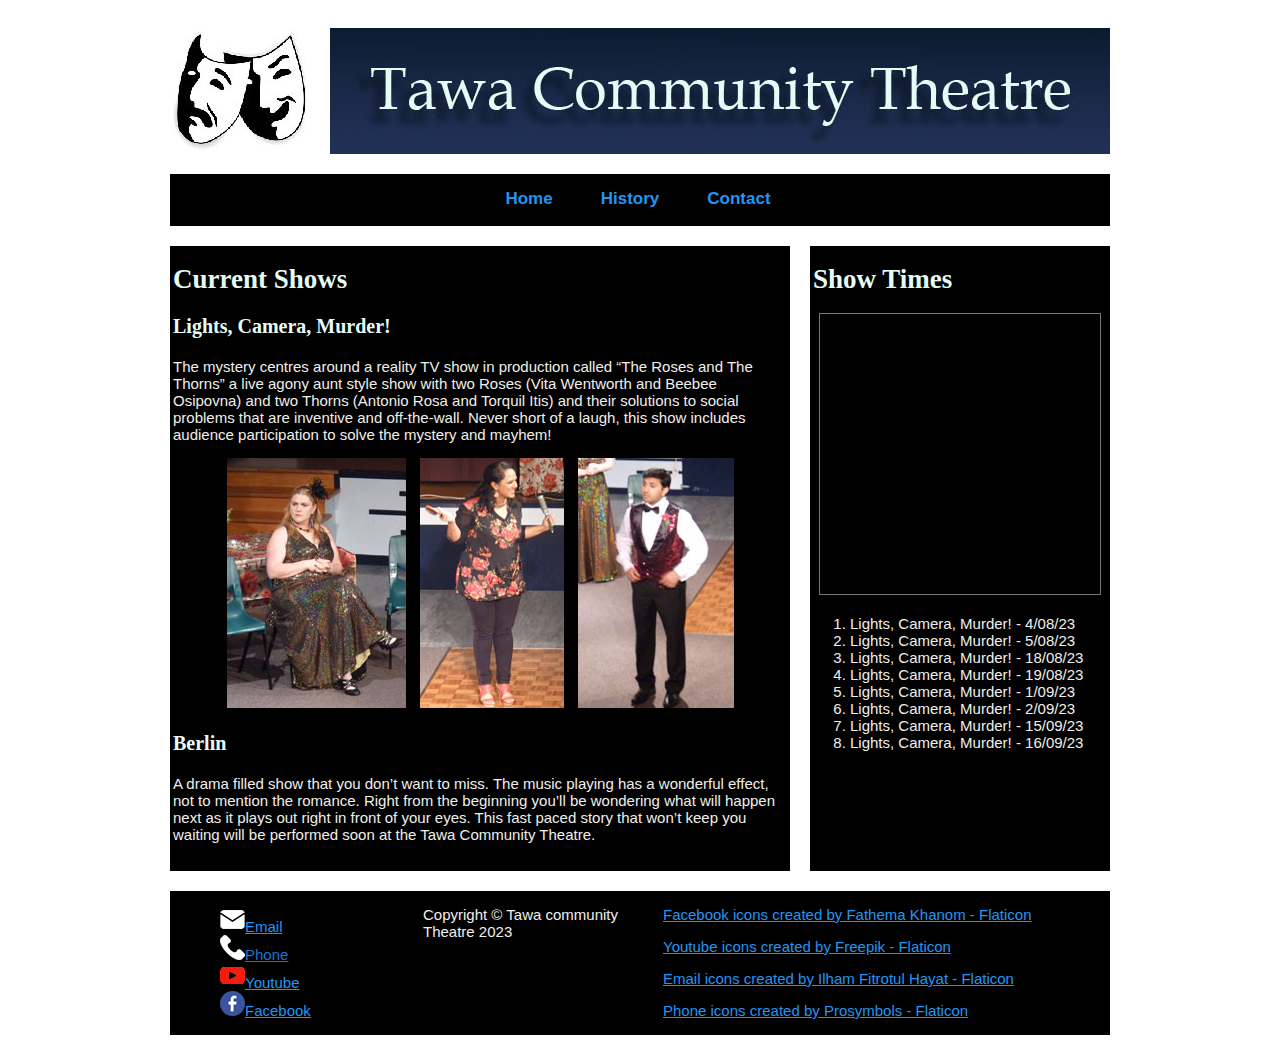
==== index.html @ 8f92b80d "Update index.html" ====
<!DOCTYPE html>
<html>
	<head>
		<title>Tawa Community Theatre</title>

		<!-- Imports the font-->
		<link rel="preconnect" href="https://fonts.googleapis.com">
		<link rel="preconnect" href="https://fonts.gstatic.com" crossorigin>
		<link href="https://fonts.googleapis.com/css2?family=Quicksand:wght@300&display=swap" rel="stylesheet">

		<!-- Links the CSS file that styles the website-->
		<link rel="stylesheet" href="style.css">

		<!-- Links the Favicon to this page-->
		<link rel='shortcut icon' type='image/png' sizes='16x16' href='./Favicon_V1.png'>
	</head>

	<body>
		<!-- Division that contains the grid for the rest of the site-->
		<div class="container_12 clearfix">

			<!-- Division for the logo image, which is a link to the home page-->
			<div id="logo" class="grid_2 row_126">
				<a href="index.html"><img src='images/theatre-sad-happy-masks_140px.jpg'/></a>
			</div>

			<!-- Division for the banner-->
			<div id="banner" class="grid_10 row_126">
				<img src='images/Banner_V3.jpg'/>
			</div>

			<!-- The navigation that has links to the other pages-->
			<div id="nav" class="grid_12">
				<ul>
					<li><a href="index.html">Home</a></li>
					<li><a href="history.html">History</a></li>
					<li><a href="contact.html">Contact</a></li>
				</ul>
			</div>

			<!-- The main content division, it contains the most info-->
			<div id="article" class="grid_8 row_home_sidebar">
				<h1>Current Shows</h1>
				<h3>Lights, Camera, Murder!</h3>
				<p>The mystery centres around a reality TV show in production called “The Roses and The Thorns” a live agony aunt style show with two Roses (Vita Wentworth and Beebee Osipovna) and two Thorns (Antonio Rosa and Torquil Itis) and their solutions to social problems that are inventive and off-the-wall. Never short of a laugh, this show includes audience participation to solve the mystery and mayhem!</p>

				<!-- This div makes sure the images are centred-->
				<div id='centre'>
					<img src='images/P1090068_250px.jpg' class='image_padding'/>
					<img src='images/P1090141_250px.jpg' class='image_padding'/>
					<img src='images/P1090077_250px.jpg' class='image_padding'/>
				</div>

				<h3>Berlin</h3>
				<p>A drama filled show that you don’t want to miss. The music playing has a wonderful effect, not to mention the romance. Right from the beginning you’ll be wondering what will happen next as it plays out right in front of your eyes. This fast paced story that won’t keep you waiting will be performed soon at the Tawa Community Theatre.</p>
			</div>

			<!-- This is the sidebar, it has other info-->
			<div id="article" class="grid_4 row_home_sidebar">
				<h1>Show Times</h1>

				<!-- Centres the calendar-->
				<div id='centre'>
					<iframe src="https://calendar.google.com/calendar/embed?height=280&wkst=2&bgcolor=%23ffffff&ctz=Pacific%2FAuckland&mode=AGENDA&showNav=0&showTitle=0&showDate=1&showPrint=0&showTabs=0&showCalendars=0&showTz=1&src=Y19mOWU2NzBlZmY1ODExYjE3MGIxNzM2NjY3ZGVlYWQ0ZTAwMGU2NWVhNTA1MGI5NWU1ODg2MzU2NGVjZGRhMzhlQGdyb3VwLmNhbGVuZGFyLmdvb2dsZS5jb20&color=%238E24AA" style="border:solid 1px #777" width="280" height="280" frameborder="0" scrolling="no"></iframe>
				</div>
				<ol>
					<li>Lights, Camera, Murder! - 4/08/23</li>
					<li>Lights, Camera, Murder! - 5/08/23</li>
					<li>Lights, Camera, Murder! - 18/08/23</li>
					<li>Lights, Camera, Murder! - 19/08/23</li>
					<li>Lights, Camera, Murder! - 1/09/23</li>
					<li>Lights, Camera, Murder! - 2/09/23</li>
					<li>Lights, Camera, Murder! - 15/09/23</li>
					<li>Lights, Camera, Murder! - 16/09/23</li>
				</ol>
			</div>

			<!-- The footer here has links to other related pages and the copyright statment-->
			<div id="footer" class="grid_12">
				<div id="icons" class='grid_3'>
					<ul>
						<li><img src='images/email_25px.png'/><a href='mailto:rpedder9@gmail.com'>Email</a></li>
						<li><img src='images/phone-call_25px.png'/><a href=''>Phone</a></li>
						<li><img src='images/youtube_25px.png'/><a href='https://www.youtube.com/'>Youtube</a></li>
						<li><img src='images/facebook_25px.png'/><a href='https://www.facebook.com/profile.php?id=100069793418412'>Facebook</a></li>
					</ul>
				</div>

				<div class='grid_3'>
					<p>Copyright © Tawa community Theatre 2023</p>
				</div>

				<div class='grid_5'>
					<p><a href="https://www.flaticon.com/free-icons/facebook" title="facebook icons">Facebook icons created by Fathema Khanom - Flaticon</a></p>
					<p><a href="https://www.flaticon.com/free-icons/youtube" title="youtube icons">Youtube icons created by Freepik - Flaticon</a></p>
					<p><a href="https://www.flaticon.com/free-icons/email" title="email icons">Email icons created by Ilham Fitrotul Hayat - Flaticon</a></p>
					<p><a href="https://www.flaticon.com/free-icons/phone" title="phone icons">Phone icons created by Prosymbols - Flaticon</a></p>
				</div>
			</div>

		</div>
	</body>
</html>
---- style.css ----
/* Container*/
.container_12 {
	margin-left: auto;
	margin-right: auto;
	width: 960px;
}

/* Setting up the colunms*/
.grid_1,
.grid_2,
.grid_3,
.grid_4,
.grid_4,
.grid_5,
.grid_6,
.grid_7,
.grid_8,
.grid_9,
.grid_10,
.grid_11,
.grid_12 {
	display: inline;
	float: left;
	position: relative;
	margin-left: 10px;
	margin-right: 10px;
}

/* Classes for box size*/
.container_12 .grid_1 {
	width: 60px;
}

.container_12 .grid_2 {
	width: 140px;
}

.container_12 .grid_3 {
	width: 220px;
}

.container_12 .grid_4 {
	width: 300px;
}

.container_12 .grid_5 {
	width: 380px;
}

.container_12 .grid_6 {
	width: 460px;
}

.container_12 .grid_7 {
	width: 540px;
}

.container_12 .grid_8 {
	width: 620px;
}

.container_12 .grid_9 {
	width: 700px;
}

.container_12 .grid_10 {
	width: 780px;
}

.container_12 .grid_11 {
	width: 860px;
}

.container_12 .grid_12 {
	width: 940px;
}

/* Clear floated elements*/
.clear {
	clear: both;
	display: block;
	overflow: hidden;
	width: 0;
	height: 0;
}

.clearfix:after {
	clear: both;
	content: ' ';
	display: block;
	font-size: 0;
	line-height: 0;
	visibility: hidden;
	width: 0;
	height: 0;
}

.clearfix {
	display: inline-block;
}

* html .clearfix {
	height: 1%;
}

.clearfix {
	display: block;
}

/* CSS to set the height of divs to specific heights*/
.row_126 {
	height: 126px;
}

.row_contact_sidebar {
	height: 600px;
}

.row_home_sidebar {
	height: 625px;
}

.row_history_sidebar {
	height: 650px;
}
/* CSS not for the grid starts here*/
/* Import fonts*/
@import url('//fonts.googleapis.com/css2?family=Nunito:wght@300&display=swap');

/* Font importing ends here*/

body {
	background-colour: #cccccc;
}

#logo, #banner, #nav, #article, #footer {
	background-color: #000000;
	margin-top: 20px;
}

p {
	font-family: 'Nunito', sans-serif;
	color: #f0efeb;
	padding-left: 3px;
	padding-right: 3px;
	font-size: 15px;
}

h1 {
	color: #E5FCF5;
	padding-left: 3px;
	padding-right: 3px;
	font-size: 27px;
}

h3 {
	color: #E5FCF5;
	padding-left: 3px;
	padding-right: 3px;
	font-size: 20px;
}

li {
	font-family: 'Nunito', sans-serif;
	color: #f0efeb;
	font-size: 15px;
}

/* footer icons*/
#icons ul {
	list-style: none;
}

/* CSS that centres elements in a division*/
#centre, #nav {
	text-align: center;
}

/* CSS to give some of the images padding*/
.image_padding {
	padding-left: 5px;
	padding-right: 5px;
}

/* Link colours*/
a:link {color: #2196f3;}
a:visited {color: #1976d2;}
a:hover {color: #90caf9;}
a:active {color: #90caf9;}

/* CSS for navigation starts here*/
#nav ul {
	display: inline;
	padding: 15px 0px 0px 0px;
	list-style: none;
}

#nav ul li {
	font-weight: bold;
	display: inline-block;
	margin-right: 4px;
	position: relative;
	padding: 15px 20px 17px;
	font-size: 17px;
}

#nav ul li:hover {
	background: #3e3c45;
}

#nav a {
	text-decoration: none;
}
/* end of navigation CSS*/
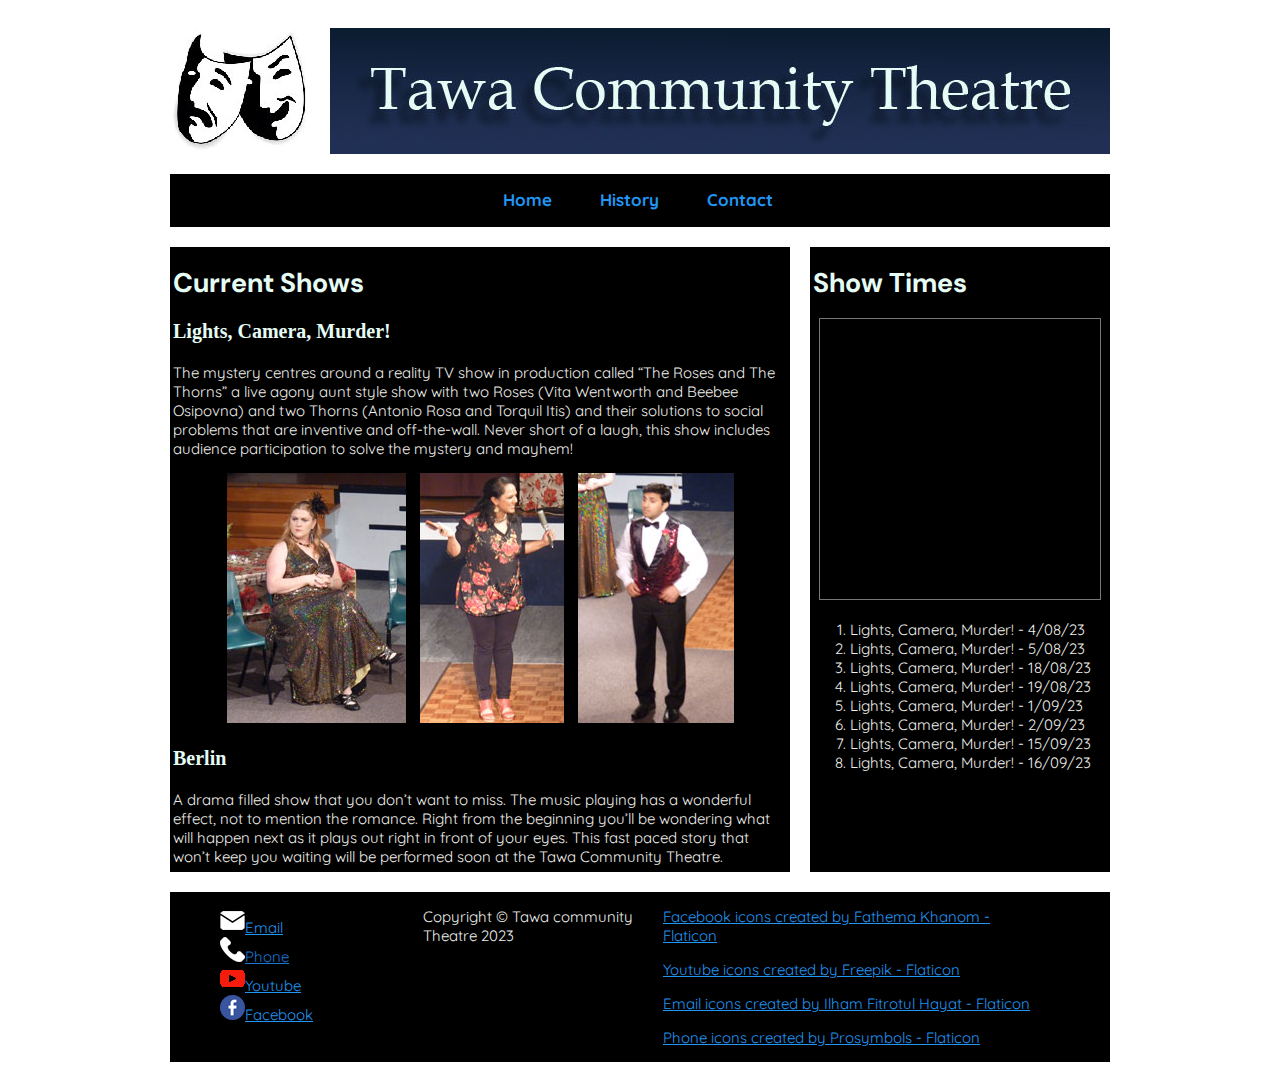
==== commit 629f5797: "Update index.html" ====
--- a/index.html
+++ b/index.html
@@ -3,10 +3,14 @@
 	<head>
 		<title>Tawa Community Theatre</title>
 
-		<!-- Imports the font-->
+		<!-- Imports the fonts-->
 		<link rel="preconnect" href="https://fonts.googleapis.com">
 		<link rel="preconnect" href="https://fonts.gstatic.com" crossorigin>
 		<link href="https://fonts.googleapis.com/css2?family=Quicksand:wght@300&display=swap" rel="stylesheet">
+
+		<link rel="preconnect" href="https://fonts.googleapis.com">
+		<link rel="preconnect" href="https://fonts.gstatic.com" crossorigin>
+		<link href="https://fonts.googleapis.com/css2?family=DM+Sans:opsz,wght@9..40,600&display=swap" rel="stylesheet">
 
 		<!-- Links the CSS file that styles the website-->
 		<link rel="stylesheet" href="style.css">
--- a/style.css
+++ b/style.css
@@ -124,11 +124,6 @@
 	height: 650px;
 }
 /* CSS not for the grid starts here*/
-/* Import fonts*/
-@import url('//fonts.googleapis.com/css2?family=Nunito:wght@300&display=swap');
-
-/* Font importing ends here*/
-
 body {
 	background-colour: #cccccc;
 }
@@ -139,7 +134,7 @@
 }
 
 p {
-	font-family: 'Nunito', sans-serif;
+	font-family: 'Quicksand', sans-serif;
 	color: #f0efeb;
 	padding-left: 3px;
 	padding-right: 3px;
@@ -147,6 +142,7 @@
 }
 
 h1 {
+	font-family: 'DM Sans', sans-serif;
 	color: #E5FCF5;
 	padding-left: 3px;
 	padding-right: 3px;
@@ -161,7 +157,7 @@
 }
 
 li {
-	font-family: 'Nunito', sans-serif;
+	font-family: 'Quicksand', sans-serif;
 	color: #f0efeb;
 	font-size: 15px;
 }
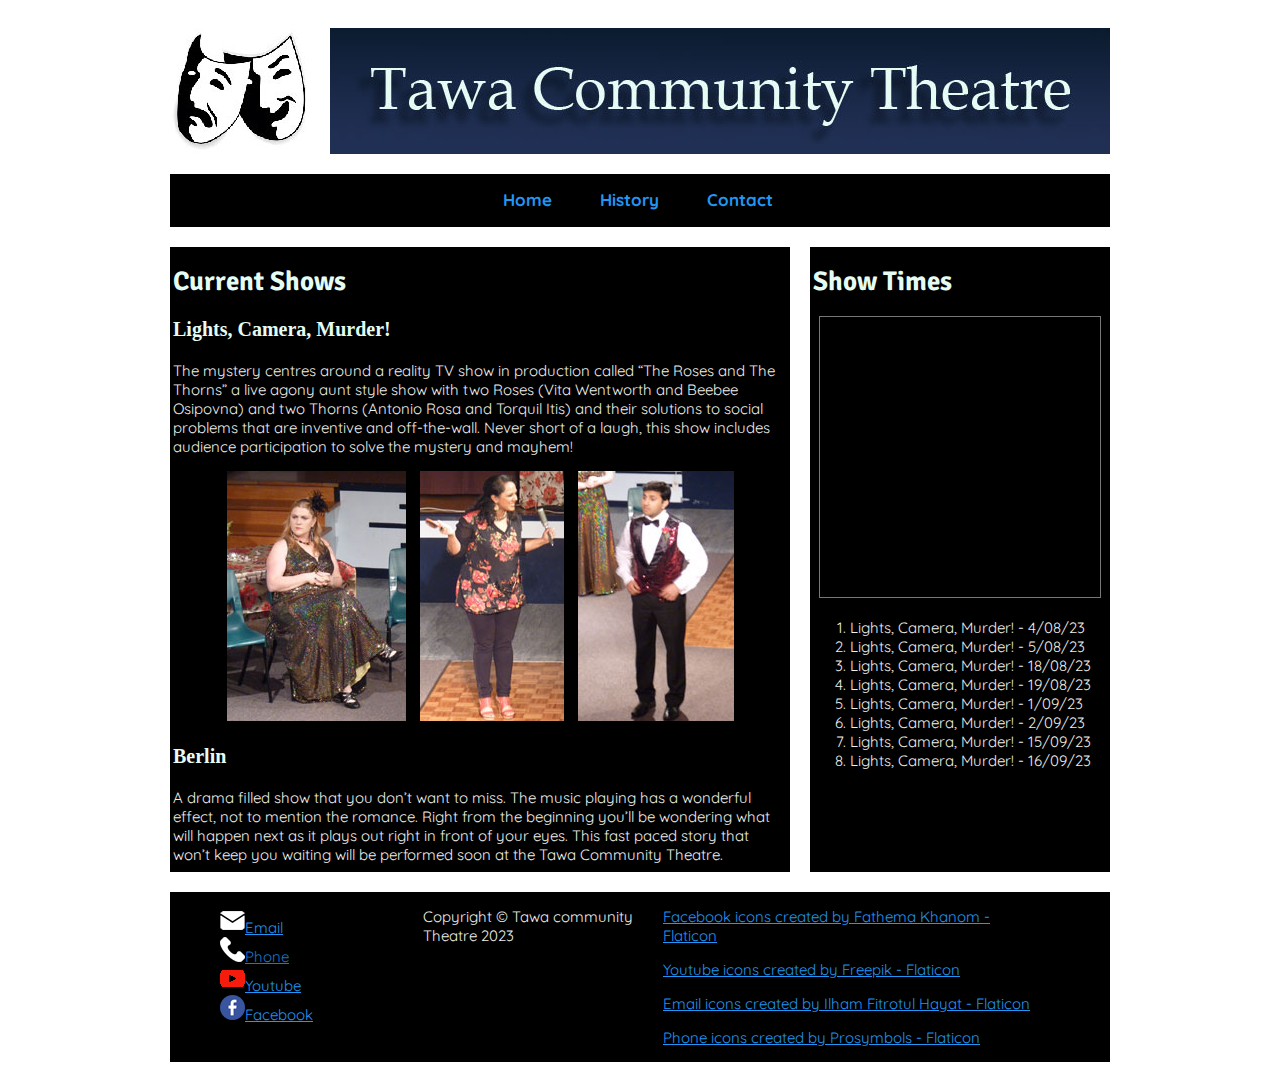
==== commit b99691ca: "Update index.html" ====
--- a/index.html
+++ b/index.html
@@ -10,8 +10,8 @@
 
 		<link rel="preconnect" href="https://fonts.googleapis.com">
 		<link rel="preconnect" href="https://fonts.gstatic.com" crossorigin>
-		<link href="https://fonts.googleapis.com/css2?family=DM+Sans:opsz,wght@9..40,600&display=swap" rel="stylesheet">
-
+		<link href="https://fonts.googleapis.com/css2?family=Signika+Negative:wght@600&display=swap" rel="stylesheet">
+		
 		<!-- Links the CSS file that styles the website-->
 		<link rel="stylesheet" href="style.css">
 
--- a/style.css
+++ b/style.css
@@ -142,7 +142,7 @@
 }
 
 h1 {
-	font-family: 'DM Sans', sans-serif;
+	font-family: 'Signika Negative', sans-serif;
 	color: #E5FCF5;
 	padding-left: 3px;
 	padding-right: 3px;
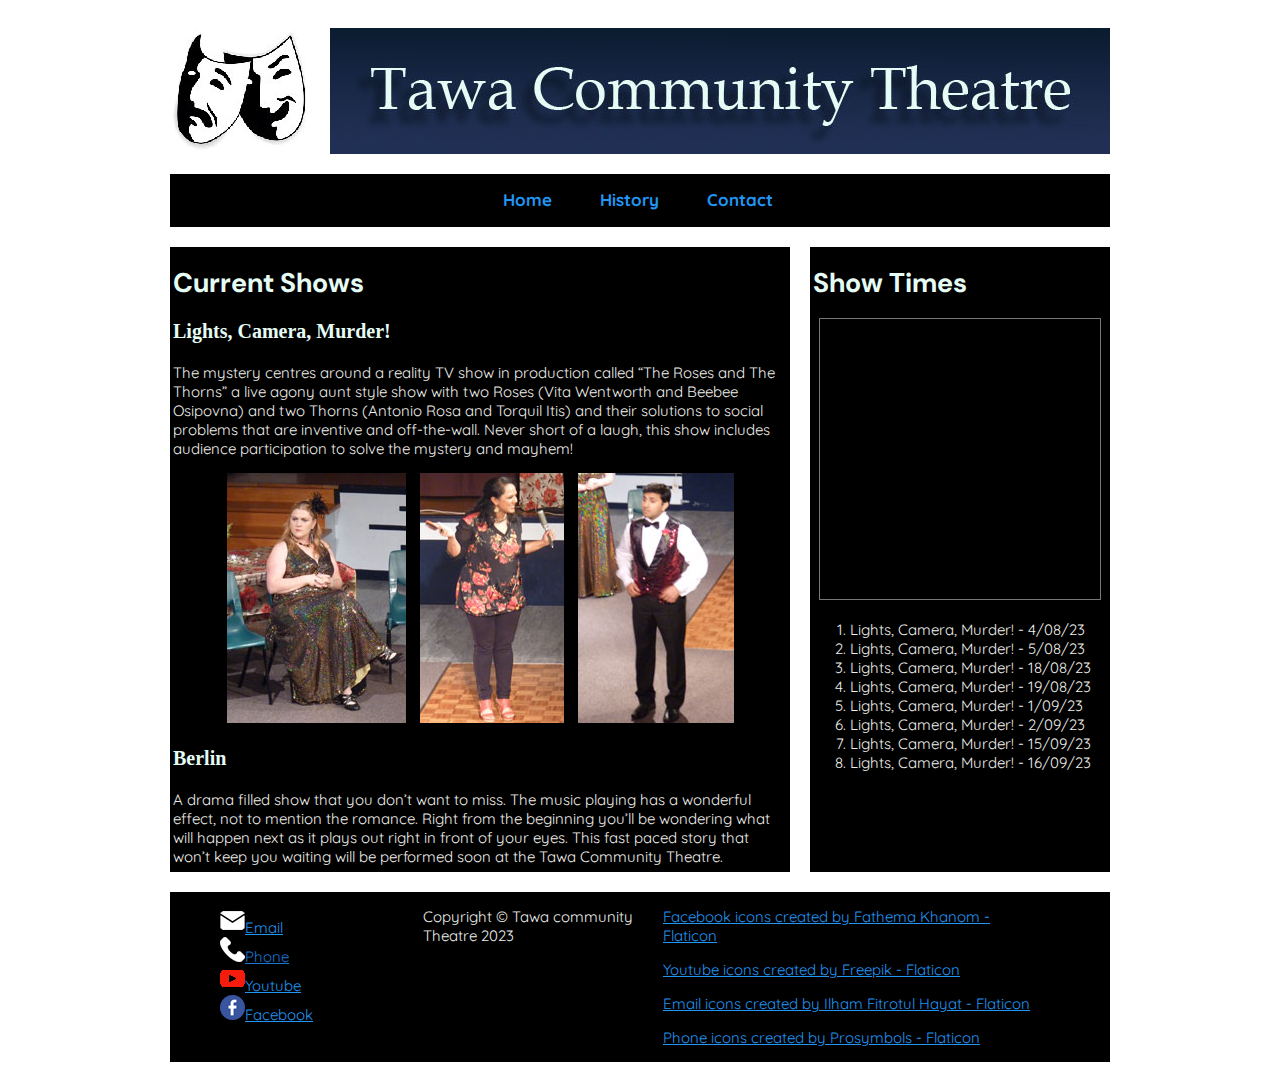
==== commit 522da115: "Merge pull request #29 from MrNebby/Colours-&-Font-V25" ====
--- a/index.html
+++ b/index.html
@@ -10,8 +10,8 @@
 
 		<link rel="preconnect" href="https://fonts.googleapis.com">
 		<link rel="preconnect" href="https://fonts.gstatic.com" crossorigin>
-		<link href="https://fonts.googleapis.com/css2?family=Signika+Negative:wght@600&display=swap" rel="stylesheet">
-		
+		<link href="https://fonts.googleapis.com/css2?family=DM+Sans:opsz,wght@9..40,600&display=swap" rel="stylesheet">
+
 		<!-- Links the CSS file that styles the website-->
 		<link rel="stylesheet" href="style.css">
 
--- a/style.css
+++ b/style.css
@@ -142,7 +142,7 @@
 }
 
 h1 {
-	font-family: 'Signika Negative', sans-serif;
+	font-family: 'DM Sans', sans-serif;
 	color: #E5FCF5;
 	padding-left: 3px;
 	padding-right: 3px;
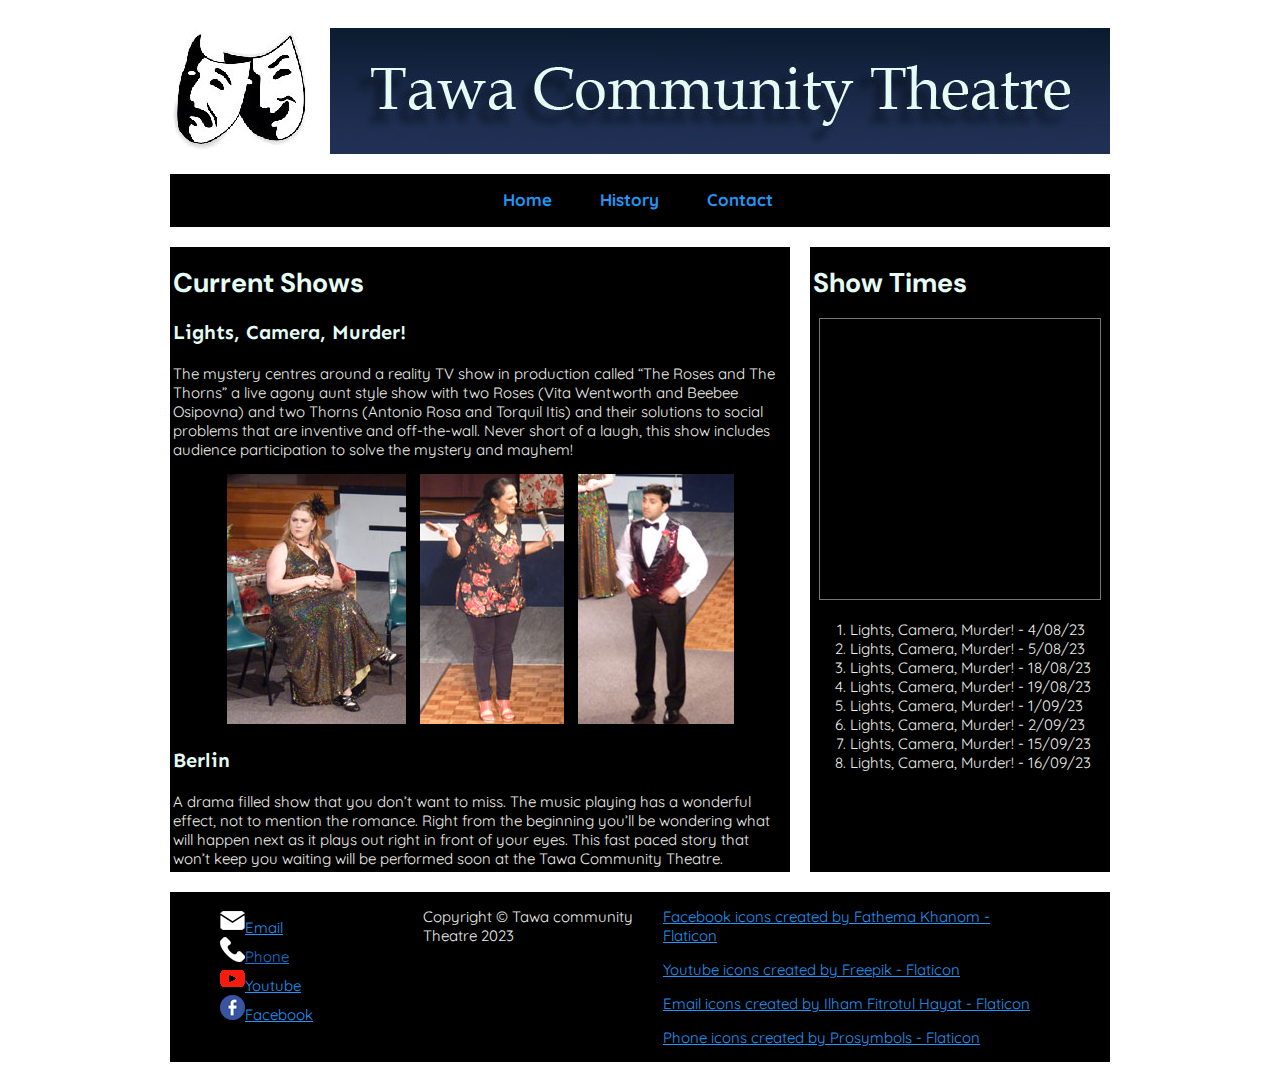
==== commit 12925608: "Update index.html" ====
--- a/index.html
+++ b/index.html
@@ -11,6 +11,10 @@
 		<link rel="preconnect" href="https://fonts.googleapis.com">
 		<link rel="preconnect" href="https://fonts.gstatic.com" crossorigin>
 		<link href="https://fonts.googleapis.com/css2?family=DM+Sans:opsz,wght@9..40,600&display=swap" rel="stylesheet">
+
+		<link rel="preconnect" href="https://fonts.googleapis.com">
+		<link rel="preconnect" href="https://fonts.gstatic.com" crossorigin>
+		<link href="https://fonts.googleapis.com/css2?family=Sen:wght@500&display=swap" rel="stylesheet">
 
 		<!-- Links the CSS file that styles the website-->
 		<link rel="stylesheet" href="style.css">
--- a/style.css
+++ b/style.css
@@ -150,6 +150,7 @@
 }
 
 h3 {
+	font-family: 'Sen', sans-serif;
 	color: #E5FCF5;
 	padding-left: 3px;
 	padding-right: 3px;
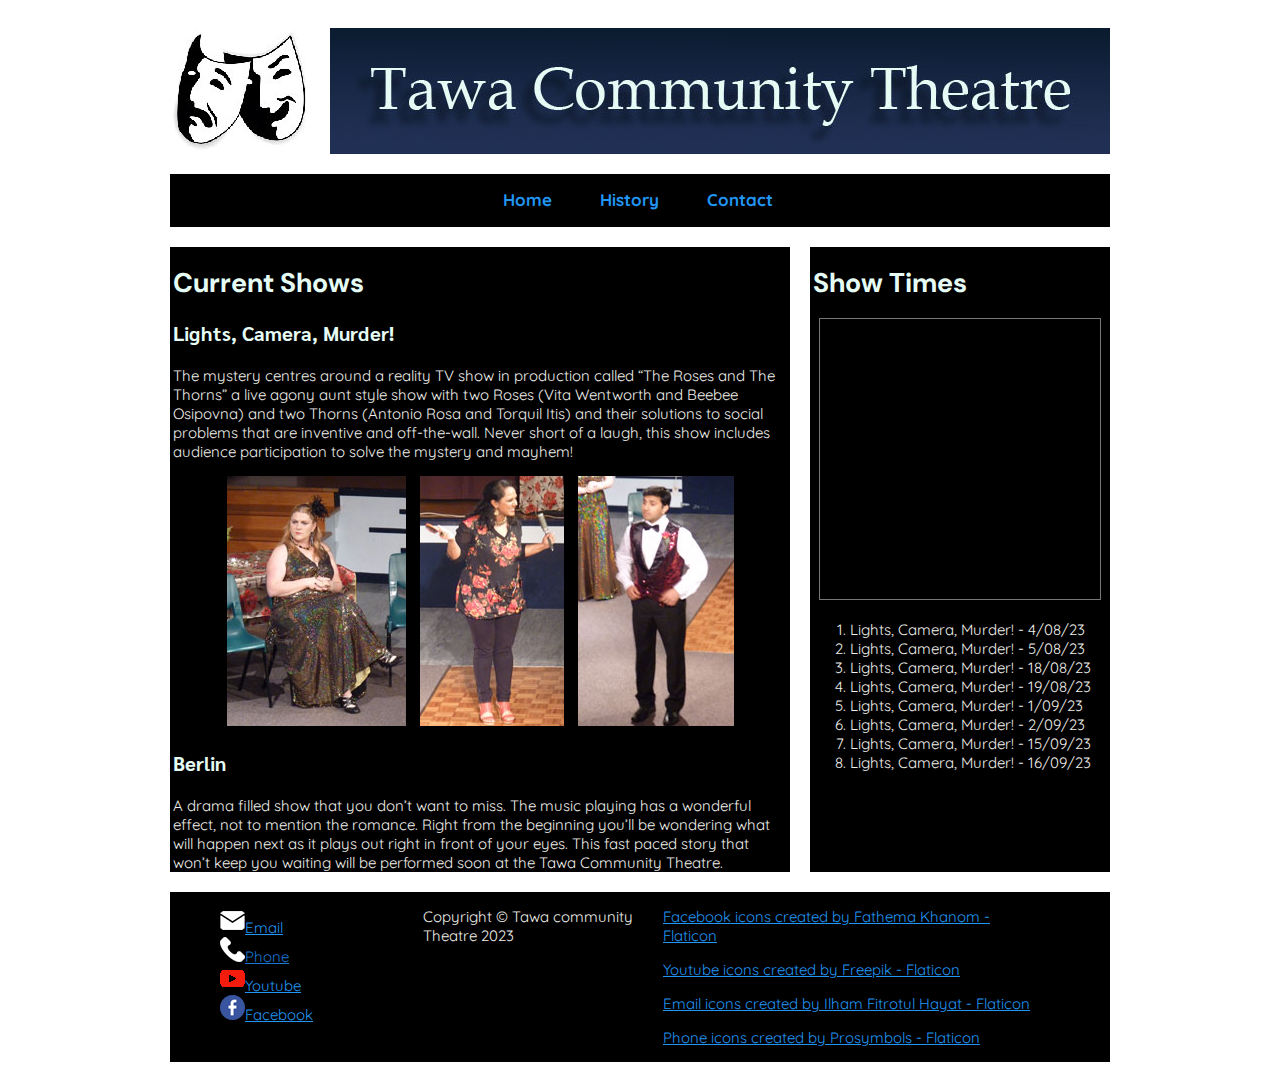
==== commit 89c8f581: "Update index.html" ====
--- a/index.html
+++ b/index.html
@@ -14,7 +14,7 @@
 
 		<link rel="preconnect" href="https://fonts.googleapis.com">
 		<link rel="preconnect" href="https://fonts.gstatic.com" crossorigin>
-		<link href="https://fonts.googleapis.com/css2?family=Sen:wght@500&display=swap" rel="stylesheet">
+		<link href="https://fonts.googleapis.com/css2?family=Sarabun:wght@500&display=swap" rel="stylesheet">
 
 		<!-- Links the CSS file that styles the website-->
 		<link rel="stylesheet" href="style.css">
--- a/style.css
+++ b/style.css
@@ -150,7 +150,7 @@
 }
 
 h3 {
-	font-family: 'Sen', sans-serif;
+	font-family: 'Sarabun', sans-serif;
 	color: #E5FCF5;
 	padding-left: 3px;
 	padding-right: 3px;
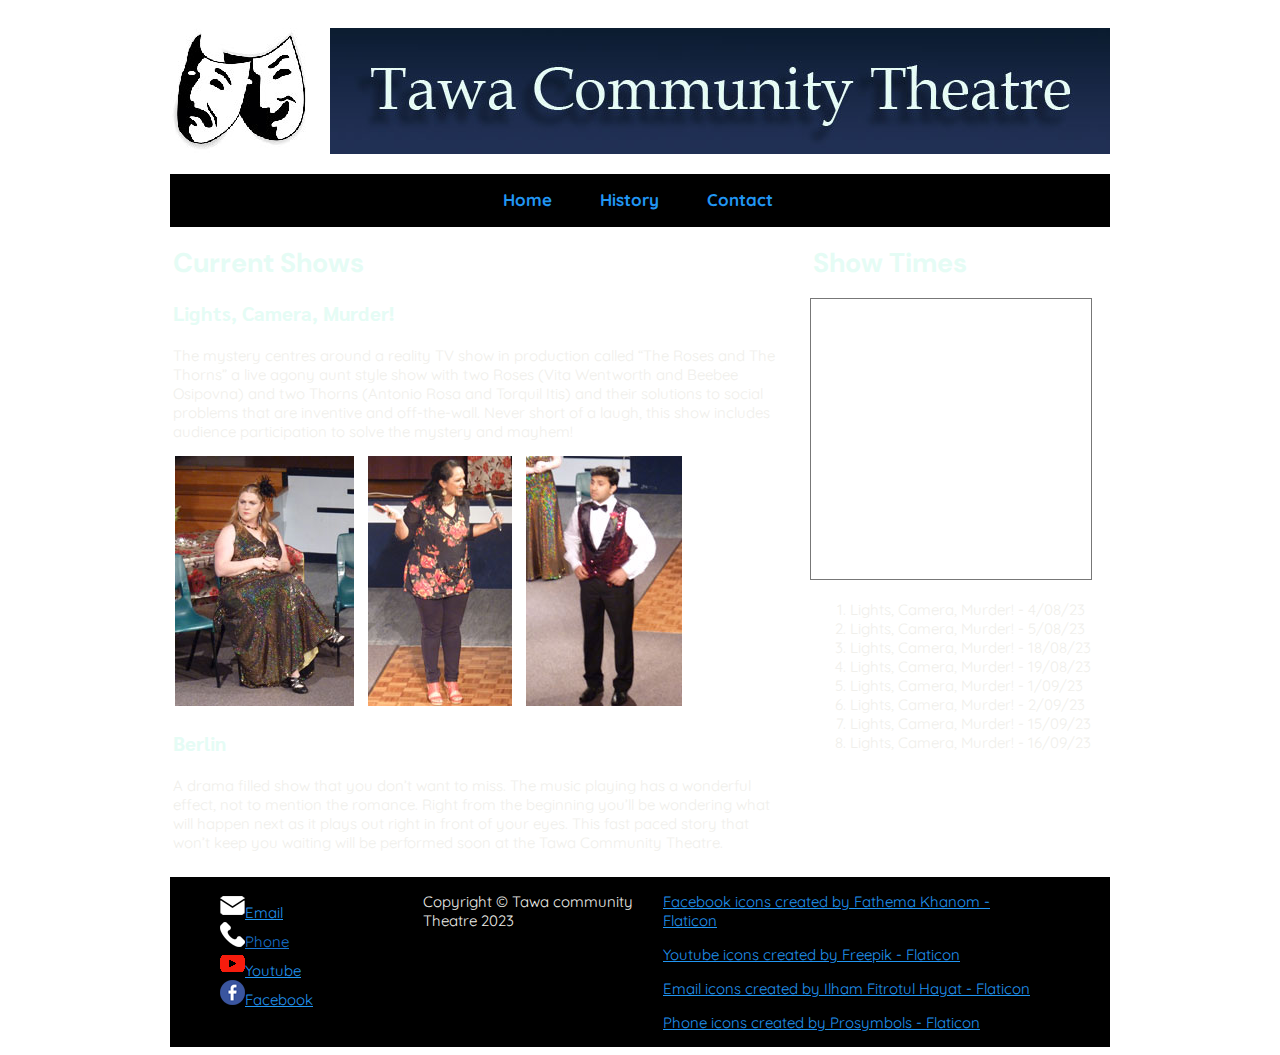
==== commit 33a4455b: "Update index.html" ====
--- a/index.html
+++ b/index.html
@@ -1,5 +1,5 @@
 <!DOCTYPE html>
-<html>
+<html lang="en">
 	<head>
 		<title>Tawa Community Theatre</title>
 
@@ -29,12 +29,12 @@
 
 			<!-- Division for the logo image, which is a link to the home page-->
 			<div id="logo" class="grid_2 row_126">
-				<a href="index.html"><img src='images/theatre-sad-happy-masks_140px.jpg'/></a>
+				<a href="index.html"><img src='images/theatre-sad-happy-masks_140px.jpg' alt='Theatre mask logo'></a>
 			</div>
 
 			<!-- Division for the banner-->
 			<div id="banner" class="grid_10 row_126">
-				<img src='images/Banner_V3.jpg'/>
+				<img src='images/Banner_V3.jpg' alt='Tawa Community Theatre banner'>
 			</div>
 
 			<!-- The navigation that has links to the other pages-->
@@ -47,16 +47,16 @@
 			</div>
 
 			<!-- The main content division, it contains the most info-->
-			<div id="article" class="grid_8 row_home_sidebar">
+			<div class="grid_8 article row_home_sidebar">
 				<h1>Current Shows</h1>
 				<h3>Lights, Camera, Murder!</h3>
 				<p>The mystery centres around a reality TV show in production called “The Roses and The Thorns” a live agony aunt style show with two Roses (Vita Wentworth and Beebee Osipovna) and two Thorns (Antonio Rosa and Torquil Itis) and their solutions to social problems that are inventive and off-the-wall. Never short of a laugh, this show includes audience participation to solve the mystery and mayhem!</p>
 
 				<!-- This div makes sure the images are centred-->
-				<div id='centre'>
-					<img src='images/P1090068_250px.jpg' class='image_padding'/>
-					<img src='images/P1090141_250px.jpg' class='image_padding'/>
-					<img src='images/P1090077_250px.jpg' class='image_padding'/>
+				<div class='centre'>
+					<img src='images/P1090068_250px.jpg' alt='Photo of an actor' class='image_padding'>
+					<img src='images/P1090141_250px.jpg' alt='Photo of an actor' class='image_padding'>
+					<img src='images/P1090077_250px.jpg' alt='Photo of an actor' class='image_padding'>
 				</div>
 
 				<h3>Berlin</h3>
@@ -64,12 +64,12 @@
 			</div>
 
 			<!-- This is the sidebar, it has other info-->
-			<div id="article" class="grid_4 row_home_sidebar">
+			<div class="grid_4 article row_home_sidebar">
 				<h1>Show Times</h1>
 
 				<!-- Centres the calendar-->
-				<div id='centre'>
-					<iframe src="https://calendar.google.com/calendar/embed?height=280&wkst=2&bgcolor=%23ffffff&ctz=Pacific%2FAuckland&mode=AGENDA&showNav=0&showTitle=0&showDate=1&showPrint=0&showTabs=0&showCalendars=0&showTz=1&src=Y19mOWU2NzBlZmY1ODExYjE3MGIxNzM2NjY3ZGVlYWQ0ZTAwMGU2NWVhNTA1MGI5NWU1ODg2MzU2NGVjZGRhMzhlQGdyb3VwLmNhbGVuZGFyLmdvb2dsZS5jb20&color=%238E24AA" style="border:solid 1px #777" width="280" height="280" frameborder="0" scrolling="no"></iframe>
+				<div class='centre'>
+					<iframe src="https://calendar.google.com/calendar/embed?height=280&wkst=2&bgcolor=%23ffffff&ctz=Pacific%2FAuckland&mode=AGENDA&showNav=0&showTitle=0&showDate=1&showPrint=0&showTabs=0&showCalendars=0&showTz=1&src=Y19mOWU2NzBlZmY1ODExYjE3MGIxNzM2NjY3ZGVlYWQ0ZTAwMGU2NWVhNTA1MGI5NWU1ODg2MzU2NGVjZGRhMzhlQGdyb3VwLmNhbGVuZGFyLmdvb2dsZS5jb20&color=%238E24AA" style="border:solid 1px #777" width="280" height="280"></iframe>
 				</div>
 				<ol>
 					<li>Lights, Camera, Murder! - 4/08/23</li>
@@ -87,10 +87,10 @@
 			<div id="footer" class="grid_12">
 				<div id="icons" class='grid_3'>
 					<ul>
-						<li><img src='images/email_25px.png'/><a href='mailto:rpedder9@gmail.com'>Email</a></li>
-						<li><img src='images/phone-call_25px.png'/><a href=''>Phone</a></li>
-						<li><img src='images/youtube_25px.png'/><a href='https://www.youtube.com/'>Youtube</a></li>
-						<li><img src='images/facebook_25px.png'/><a href='https://www.facebook.com/profile.php?id=100069793418412'>Facebook</a></li>
+						<li><img src='images/email_25px.png' alt='Email icon'><a href='mailto:rpedder9@gmail.com'>Email</a></li>
+						<li><img src='images/phone-call_25px.png' alt='Phone icon'><a href=''>Phone</a></li>
+						<li><img src='images/youtube_25px.png' alt='Youtube logo'><a href='https://www.youtube.com/'>Youtube</a></li>
+						<li><img src='images/facebook_25px.png' alt='Facebook logo'><a href='https://www.facebook.com/profile.php?id=100069793418412'>Facebook</a></li>
 					</ul>
 				</div>
 
@@ -105,7 +105,6 @@
 					<p><a href="https://www.flaticon.com/free-icons/phone" title="phone icons">Phone icons created by Prosymbols - Flaticon</a></p>
 				</div>
 			</div>
-
 		</div>
 	</body>
 </html>
--- a/style.css
+++ b/style.css
@@ -113,15 +113,15 @@
 }
 
 .row_contact_sidebar {
-	height: 600px;
+	height: 620px;
 }
 
 .row_home_sidebar {
-	height: 625px;
+	height: 630px;
 }
 
 .row_history_sidebar {
-	height: 650px;
+	height: 710px;
 }
 /* CSS not for the grid starts here*/
 body {
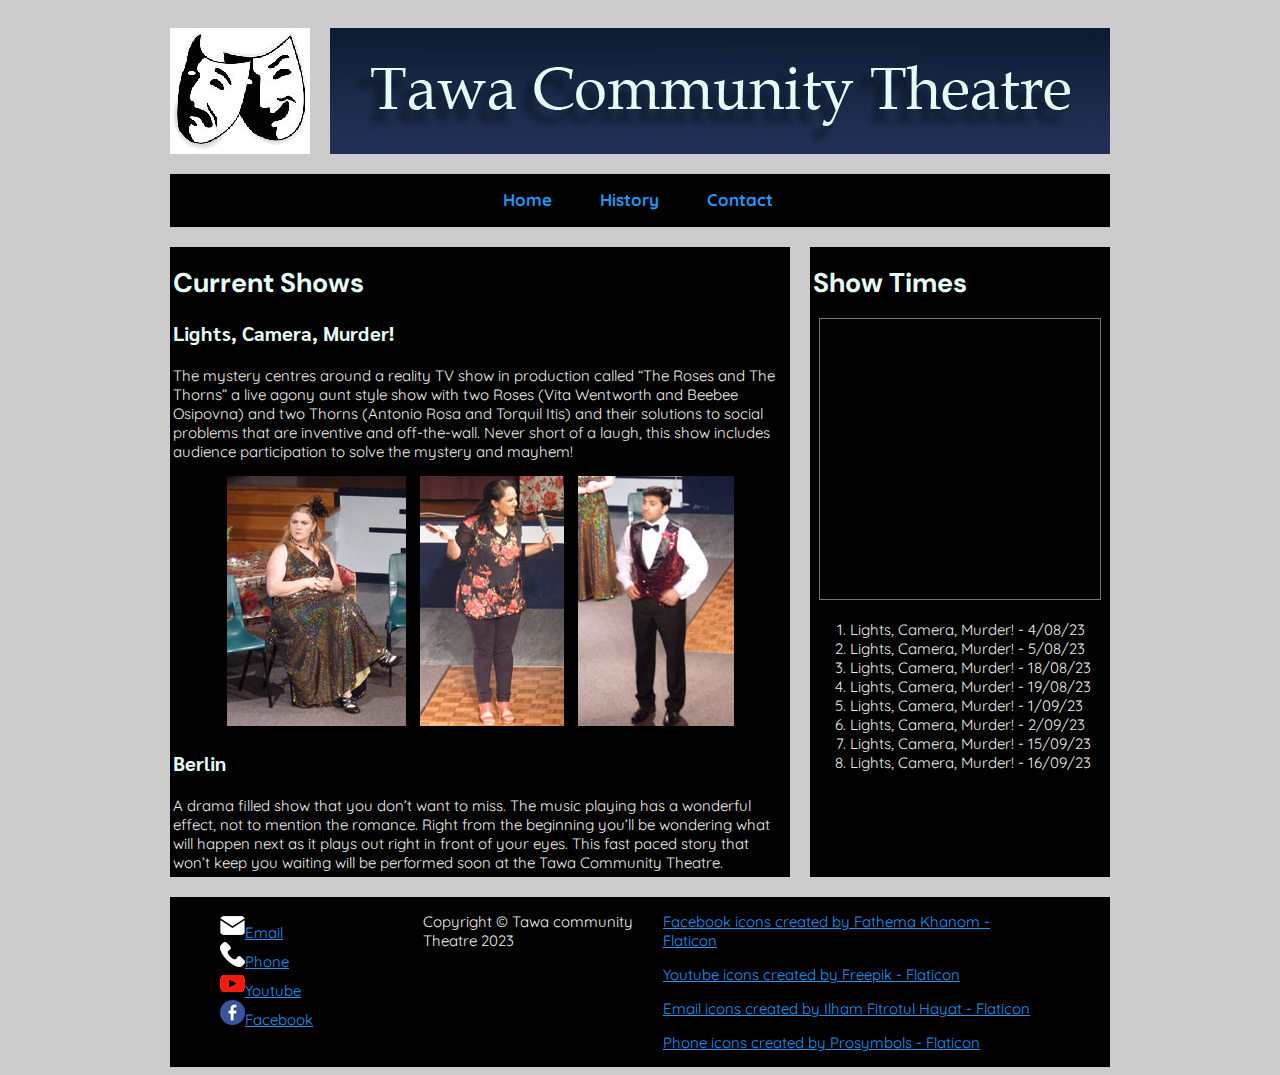
==== commit 41497c6f: "Update index.html" ====
--- a/index.html
+++ b/index.html
@@ -88,7 +88,7 @@
 				<div id="icons" class='grid_3'>
 					<ul>
 						<li><img src='images/email_25px.png' alt='Email icon'><a href='mailto:rpedder9@gmail.com'>Email</a></li>
-						<li><img src='images/phone-call_25px.png' alt='Phone icon'><a href=''>Phone</a></li>
+						<li><img src='images/phone-call_25px.png' alt='Phone icon'><a href='contact.html'>Phone</a></li>
 						<li><img src='images/youtube_25px.png' alt='Youtube logo'><a href='https://www.youtube.com/'>Youtube</a></li>
 						<li><img src='images/facebook_25px.png' alt='Facebook logo'><a href='https://www.facebook.com/profile.php?id=100069793418412'>Facebook</a></li>
 					</ul>
--- a/style.css
+++ b/style.css
@@ -123,16 +123,19 @@
 .row_history_sidebar {
 	height: 710px;
 }
+
 /* CSS not for the grid starts here*/
+
 body {
-	background-colour: #cccccc;
-}
-
-#logo, #banner, #nav, #article, #footer {
+	background-color: #cccccc;
+}
+
+#logo, #banner, #nav, .article, #footer {
 	background-color: #000000;
 	margin-top: 20px;
 }
 
+/* Fonts imported in HTML*/
 p {
 	font-family: 'Quicksand', sans-serif;
 	color: #f0efeb;
@@ -169,7 +172,7 @@
 }
 
 /* CSS that centres elements in a division*/
-#centre, #nav {
+.centre, #nav {
 	text-align: center;
 }
 
